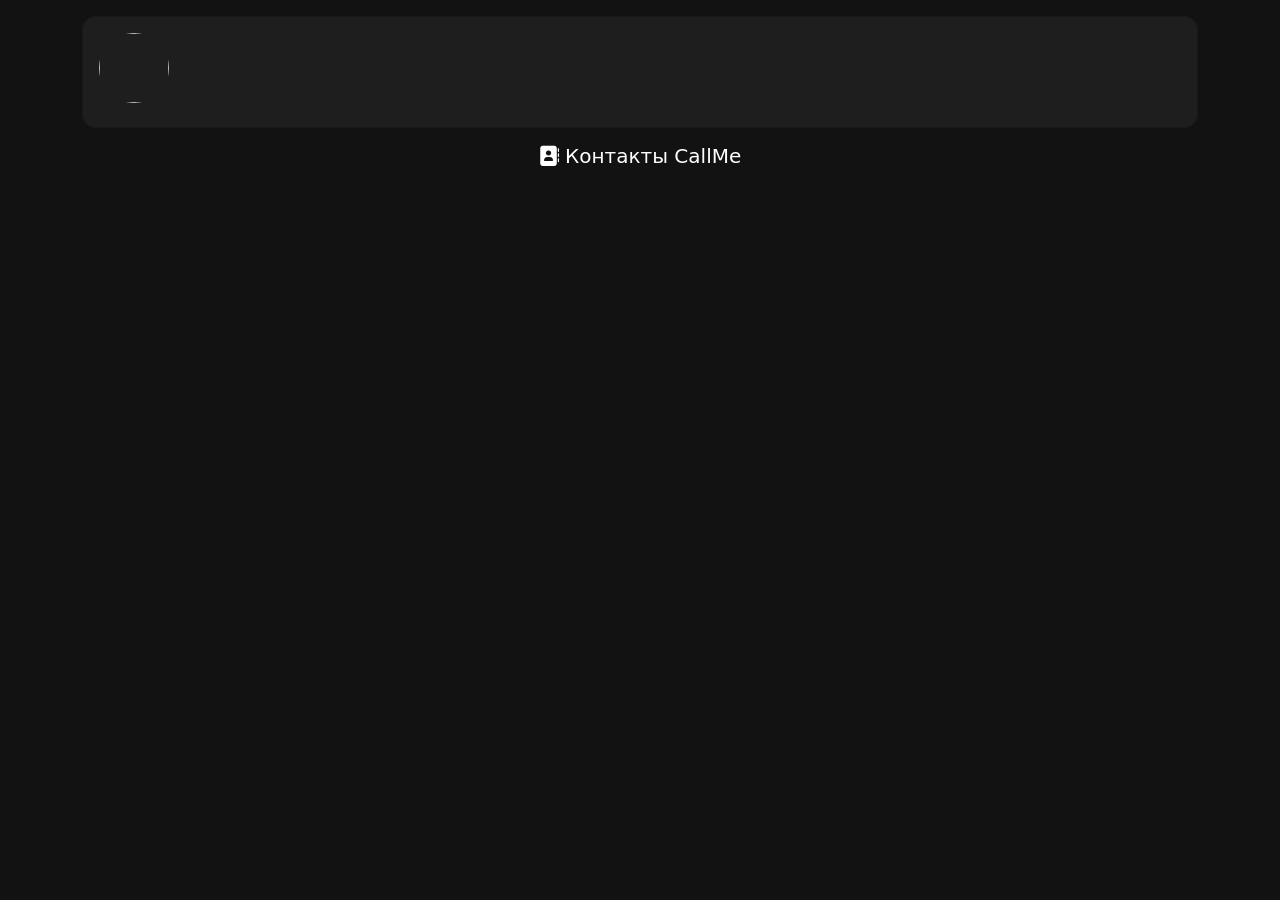
==== webapp/callme/contacts.html @ 44fff147 "Sync callme.py and webapp/callme" ====
<!DOCTYPE html>
<html lang="ru">
<head>
<meta charset="UTF-8">
<meta name="viewport" content="width=device-width, initial-scale=1.0">
<title>CallMe Contacts</title>

<link href="https://cdn.jsdelivr.net/npm/bootstrap@5.3.2/dist/css/bootstrap.min.css" rel="stylesheet">
<link href="https://cdnjs.cloudflare.com/ajax/libs/font-awesome/6.5.1/css/all.min.css" rel="stylesheet">
<link rel="stylesheet" href="./contacts.css">
<script src="https://telegram.org/js/telegram-web-app.js"></script>
</head>

<body>
<div class="container py-3">

    <!-- CURRENT USER -->
    <div class="card mb-3 p-3 text-center" id="me">
        <img id="me-avatar" class="rounded-circle mb-2" width="80" height="80">
        <div class="fw-bold" id="me-name"></div>
        <div class="small" id="me-id"></div>
    </div>

    <!-- CONTACTS -->
    <h5 class="text-center mb-2">
        <i class="fa-solid fa-address-book"></i> Контакты CallMe
    </h5>

    <div id="list" class="d-grid gap-2"></div>
</div>

<script src="./contacts.js"></script>
</body>
</html>
---- webapp/callme/contacts.css ----
body { 
    background:#121212; 
    color:#fff; 
}

.card {
    background:#1e1e1e;
    border-radius:14px;
    padding:10px;
    text-align:center;
    transition: all 0.3s ease;
    color: #fff;
}

.card.show {
    transform: translateY(0);
    opacity: 1;
}

.card img {
    width:70px;
    height:70px;
    border-radius:50%;
    object-fit:cover;
}

.name {
    font-size:.9rem;
    margin:6px 0;
    white-space:nowrap;
    overflow:hidden;
    text-overflow:ellipsis;
    color: #fff;
}

.call {
    width:100%;
    background:#22c55e;
    border:none;
    border-radius:10px;
    font-size:.8rem;
    padding:6px;
    cursor:pointer;
    color: #fff; 
}

#list {
    display:grid;
    grid-template-columns:repeat(auto-fill, minmax(100px, 1fr));
    gap:12px;
}

#me {
    color: #fff !important;
}

#me .text-muted {
    color: #fff !important;
}
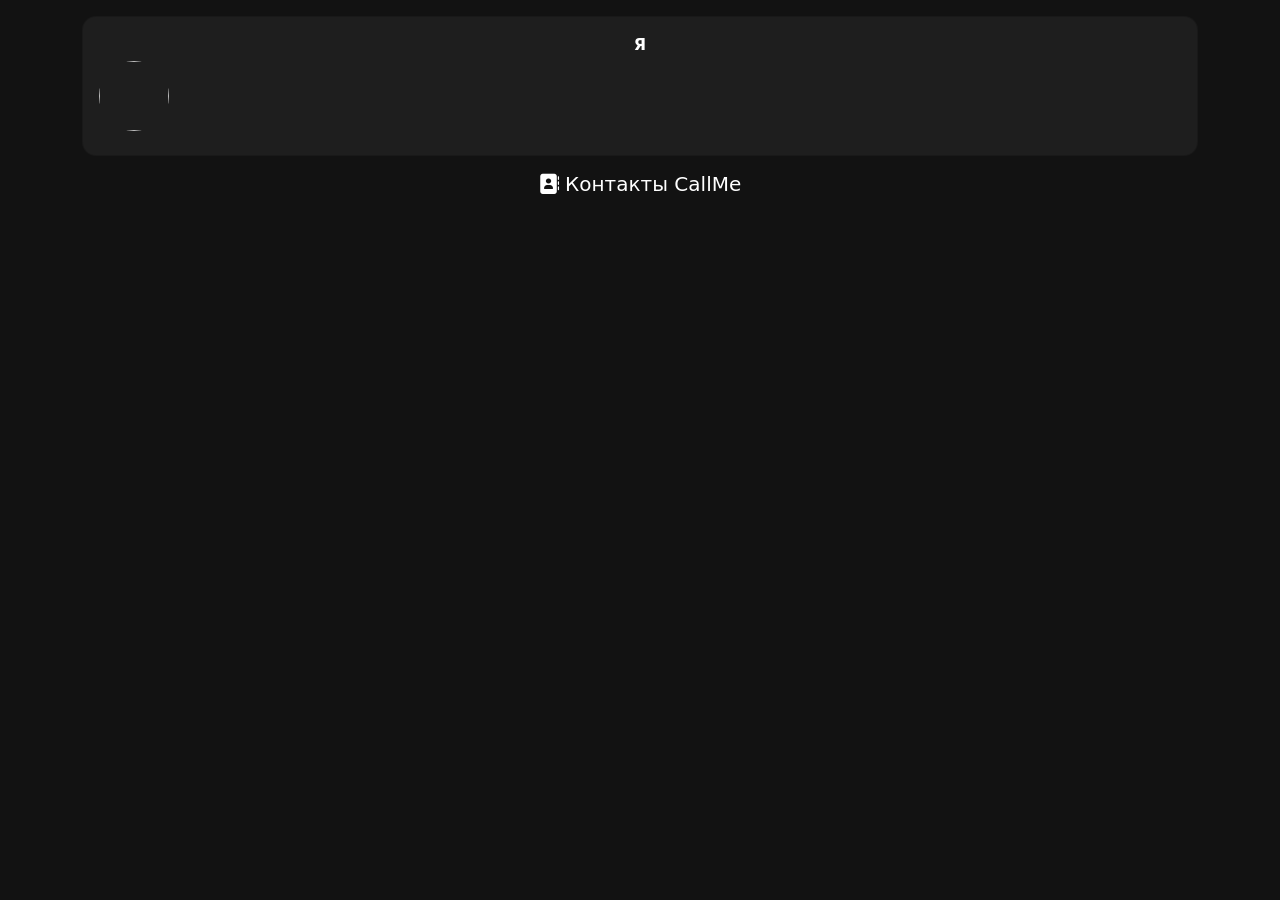
==== commit a3ab8ee5: "Sync callme.py and webapp/callme" ====
--- a/webapp/callme/contacts.html
+++ b/webapp/callme/contacts.html
@@ -8,14 +8,15 @@
 <link href="https://cdn.jsdelivr.net/npm/bootstrap@5.3.2/dist/css/bootstrap.min.css" rel="stylesheet">
 <link href="https://cdnjs.cloudflare.com/ajax/libs/font-awesome/6.5.1/css/all.min.css" rel="stylesheet">
 <link rel="stylesheet" href="./contacts.css">
+
 <script src="https://telegram.org/js/telegram-web-app.js"></script>
 </head>
-
 <body>
 <div class="container py-3">
 
-    <!-- CURRENT USER -->
+    <!-- USER INFO -->
     <div class="card mb-3 p-3 text-center" id="me">
+        <div class="fw-bold mb-1">Я</div>
         <img id="me-avatar" class="rounded-circle mb-2" width="80" height="80">
         <div class="fw-bold" id="me-name"></div>
         <div class="small" id="me-id"></div>
--- a/webapp/callme/contacts.css
+++ b/webapp/callme/contacts.css
@@ -41,7 +41,7 @@
     font-size:.8rem;
     padding:6px;
     cursor:pointer;
-    color: #fff; 
+    color: #fff;
 }
 
 #list {
@@ -53,7 +53,6 @@
 #me {
     color: #fff !important;
 }
-
-#me .text-muted {
+#me .small, #me .fw-bold {
     color: #fff !important;
 }
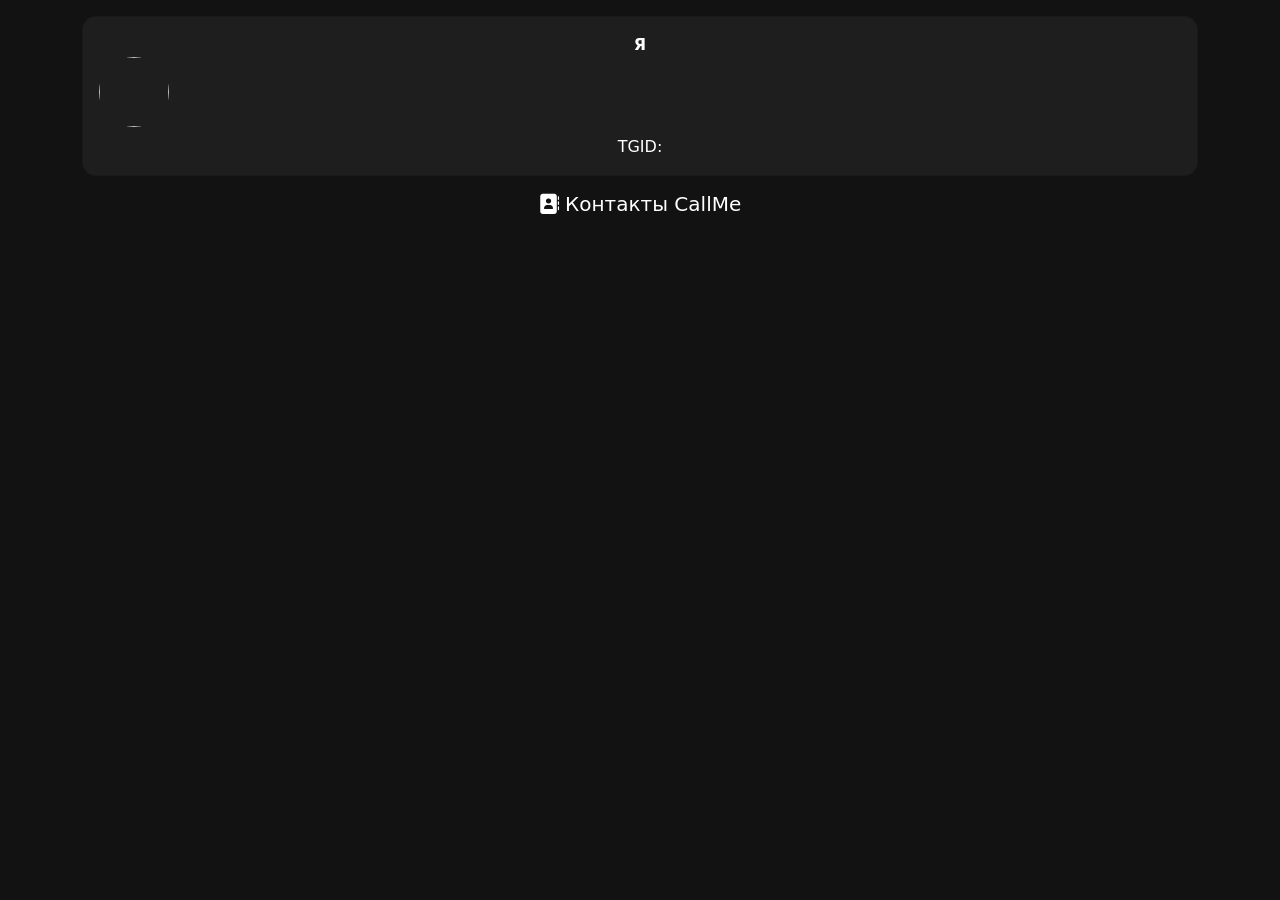
==== commit 0a6e1a5c: "Sync callme.py and webapp/callme" ====
--- a/webapp/callme/contacts.html
+++ b/webapp/callme/contacts.html
@@ -8,18 +8,18 @@
 <link href="https://cdn.jsdelivr.net/npm/bootstrap@5.3.2/dist/css/bootstrap.min.css" rel="stylesheet">
 <link href="https://cdnjs.cloudflare.com/ajax/libs/font-awesome/6.5.1/css/all.min.css" rel="stylesheet">
 <link rel="stylesheet" href="./contacts.css">
-
 <script src="https://telegram.org/js/telegram-web-app.js"></script>
 </head>
+
 <body>
 <div class="container py-3">
 
-    <!-- USER INFO -->
+    <!-- CURRENT USER -->
     <div class="card mb-3 p-3 text-center" id="me">
-        <div class="fw-bold mb-1">Я</div>
+        <div class="fw-bold">Я</div>
         <img id="me-avatar" class="rounded-circle mb-2" width="80" height="80">
         <div class="fw-bold" id="me-name"></div>
-        <div class="small" id="me-id"></div>
+        <div>TGID: <span id="me-id"></span></div>
     </div>
 
     <!-- CONTACTS -->
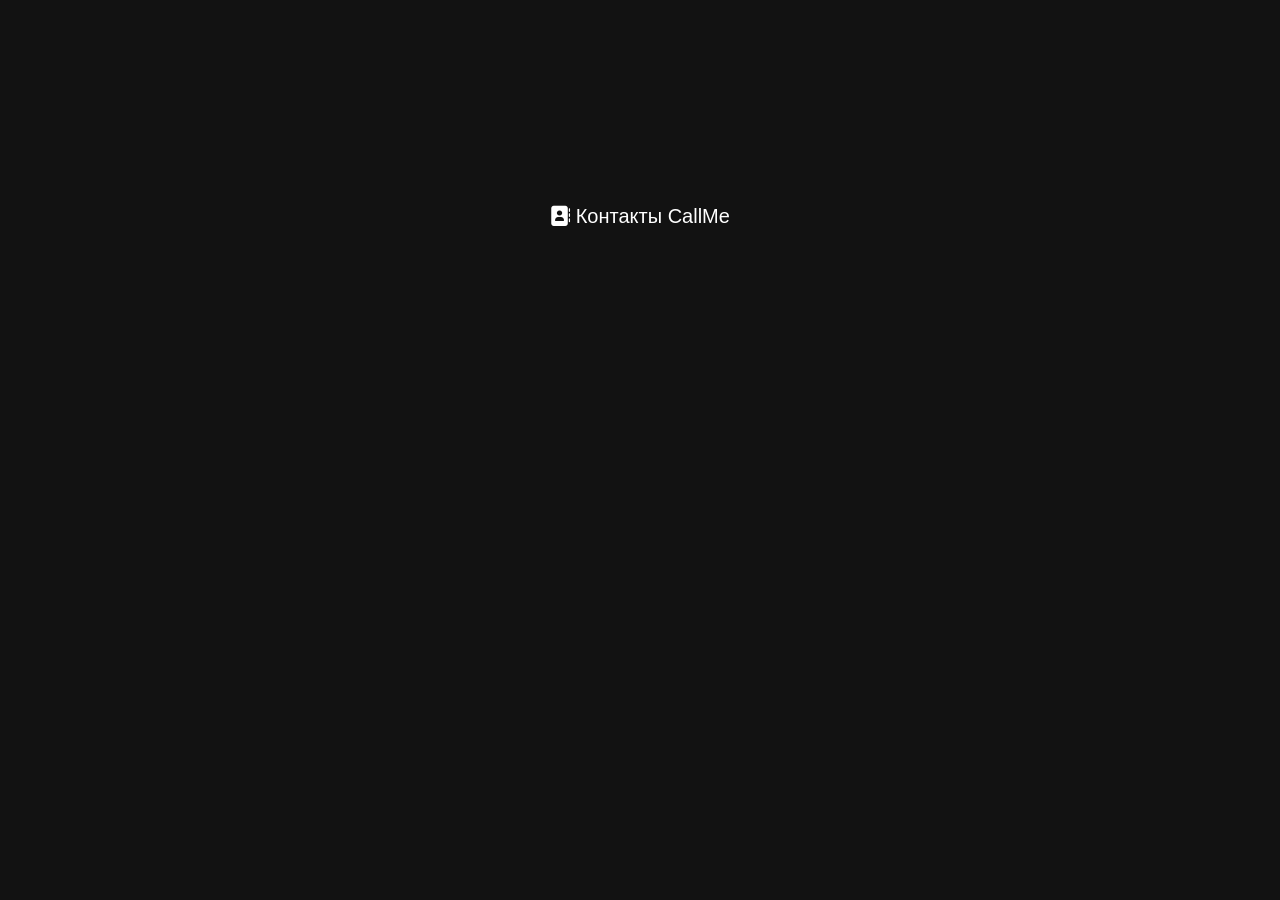
==== commit aa30ab76: "Sync callme.py and webapp/callme" ====
--- a/webapp/callme/contacts.html
+++ b/webapp/callme/contacts.html
@@ -7,6 +7,7 @@
 
 <link href="https://cdn.jsdelivr.net/npm/bootstrap@5.3.2/dist/css/bootstrap.min.css" rel="stylesheet">
 <link href="https://cdnjs.cloudflare.com/ajax/libs/font-awesome/6.5.1/css/all.min.css" rel="stylesheet">
+
 <link rel="stylesheet" href="./contacts.css">
 <script src="https://telegram.org/js/telegram-web-app.js"></script>
 </head>
@@ -16,10 +17,10 @@
 
     <!-- CURRENT USER -->
     <div class="card mb-3 p-3 text-center" id="me">
-        <div class="fw-bold">Я</div>
+        <div class="text-white fw-bold mb-1">Я</div>
         <img id="me-avatar" class="rounded-circle mb-2" width="80" height="80">
         <div class="fw-bold" id="me-name"></div>
-        <div>TGID: <span id="me-id"></span></div>
+        <div class="text-white">TGID: <span id="me-id"></span></div>
     </div>
 
     <!-- CONTACTS -->
--- a/webapp/callme/contacts.css
+++ b/webapp/callme/contacts.css
@@ -1,58 +1,35 @@
-body { 
-    background:#121212; 
-    color:#fff; 
+body {
+    background-color: #121212;
+    color: #fff;
+    font-family: sans-serif;
 }
 
 .card {
-    background:#1e1e1e;
-    border-radius:14px;
-    padding:10px;
-    text-align:center;
+    background-color: #1e1e1e;
+    color: #fff;
+    border: none;
     transition: all 0.3s ease;
+    opacity: 0;
+    transform: translateY(20px);
+}
+
+.card.show {
+    opacity: 1;
+    transform: translateY(0);
+}
+
+button {
     color: #fff;
 }
 
-.card.show {
-    transform: translateY(0);
-    opacity: 1;
-}
-
-.card img {
-    width:70px;
-    height:70px;
-    border-radius:50%;
-    object-fit:cover;
+small, div {
+    color: #fff !important;
 }
 
 .name {
-    font-size:.9rem;
-    margin:6px 0;
-    white-space:nowrap;
-    overflow:hidden;
-    text-overflow:ellipsis;
-    color: #fff;
-}
-
-.call {
-    width:100%;
-    background:#22c55e;
-    border:none;
-    border-radius:10px;
-    font-size:.8rem;
-    padding:6px;
-    cursor:pointer;
-    color: #fff;
-}
-
-#list {
-    display:grid;
-    grid-template-columns:repeat(auto-fill, minmax(100px, 1fr));
-    gap:12px;
-}
-
-#me {
-    color: #fff !important;
-}
-#me .small, #me .fw-bold {
-    color: #fff !important;
+    font-size: 0.9rem;
+    margin: 6px 0;
+    white-space: nowrap;
+    overflow: hidden;
+    text-overflow: ellipsis;
 }
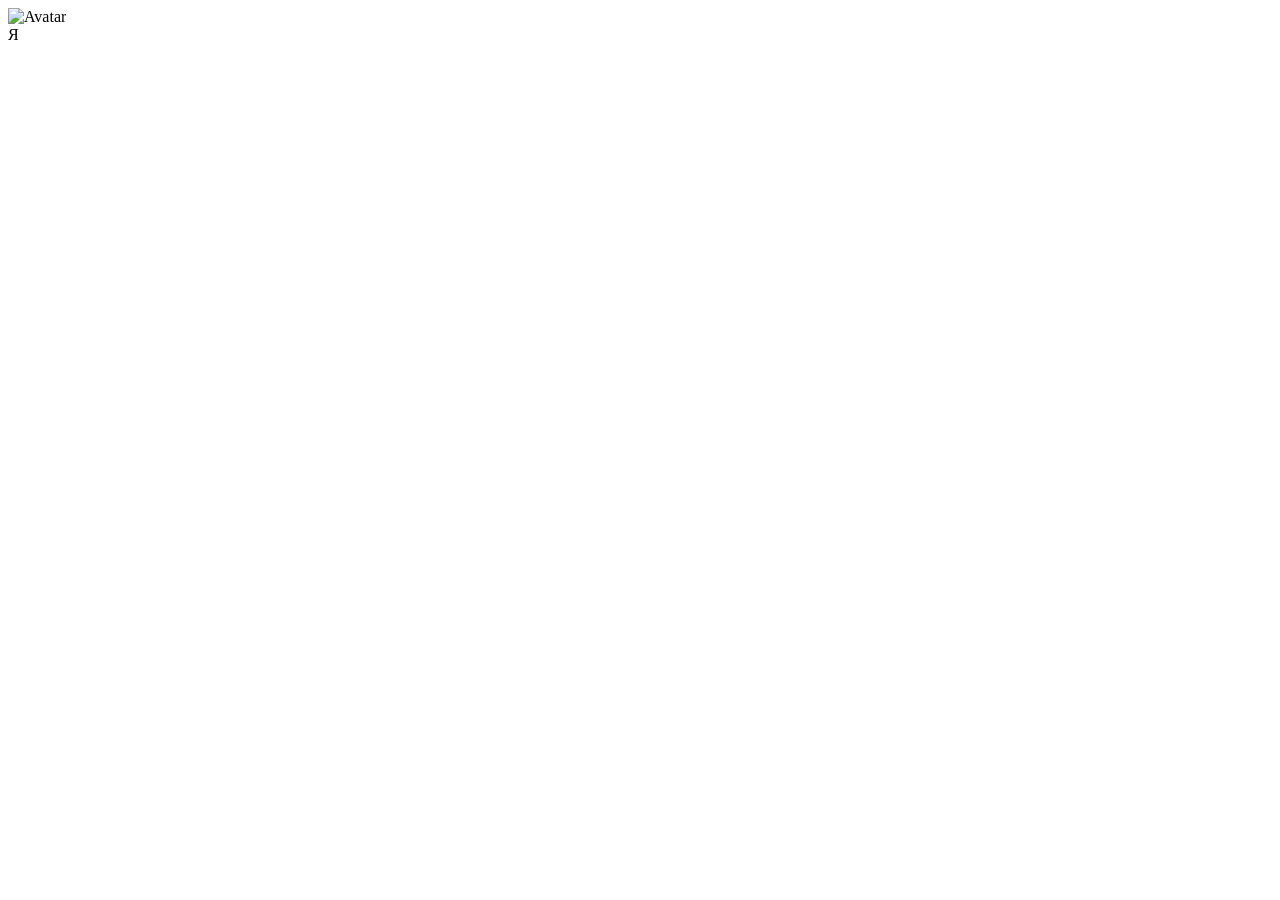
==== commit d360a075: "Sync callme.py and webapp/callme" ====
--- a/webapp/callme/contacts.html
+++ b/webapp/callme/contacts.html
@@ -3,34 +3,23 @@
 <head>
 <meta charset="UTF-8">
 <meta name="viewport" content="width=device-width, initial-scale=1.0">
-<title>CallMe Contacts</title>
-
-<link href="https://cdn.jsdelivr.net/npm/bootstrap@5.3.2/dist/css/bootstrap.min.css" rel="stylesheet">
-<link href="https://cdnjs.cloudflare.com/ajax/libs/font-awesome/6.5.1/css/all.min.css" rel="stylesheet">
-
-<link rel="stylesheet" href="./contacts.css">
-<script src="https://telegram.org/js/telegram-web-app.js"></script>
+<title>CallMe Контакты</title>
+<link rel="stylesheet" href="contact.css">
 </head>
-
 <body>
-<div class="container py-3">
-
-    <!-- CURRENT USER -->
-    <div class="card mb-3 p-3 text-center" id="me">
-        <div class="text-white fw-bold mb-1">Я</div>
-        <img id="me-avatar" class="rounded-circle mb-2" width="80" height="80">
-        <div class="fw-bold" id="me-name"></div>
-        <div class="text-white">TGID: <span id="me-id"></span></div>
+<div id="current-user" class="user-block">
+    <div class="user-avatar">
+        <img id="current-avatar" src="" alt="Avatar">
     </div>
-
-    <!-- CONTACTS -->
-    <h5 class="text-center mb-2">
-        <i class="fa-solid fa-address-book"></i> Контакты CallMe
-    </h5>
-
-    <div id="list" class="d-grid gap-2"></div>
+    <div class="user-info">
+        <div class="label">Я</div>
+        <div id="current-name"></div>
+        <div id="current-tgid"></div>
+    </div>
 </div>
 
-<script src="./contacts.js"></script>
+<div id="contacts"></div>
+
+<script src="contact.js"></script>
 </body>
 </html>
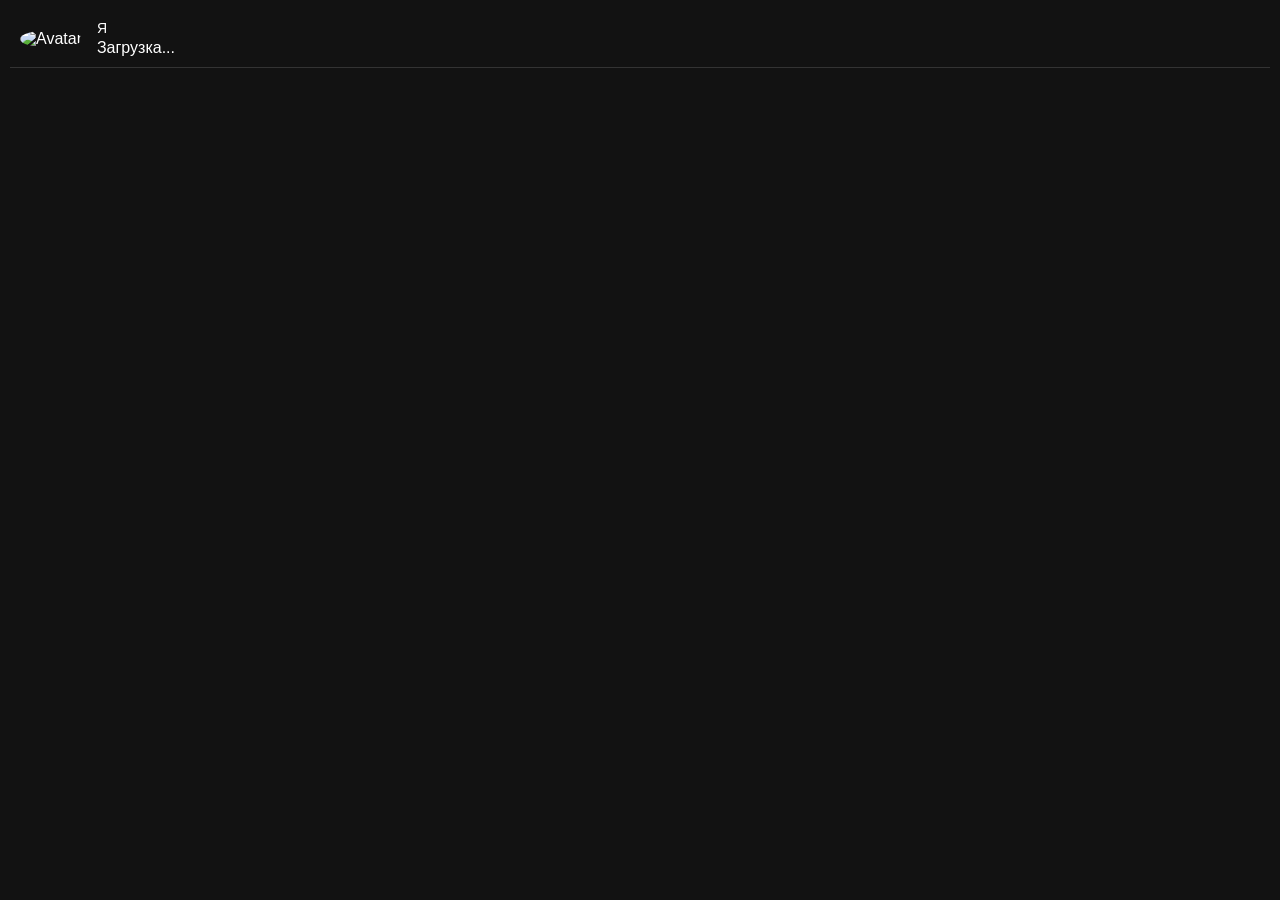
==== commit 8b946b6f: "Sync callme.py and webapp/callme" ====
--- a/webapp/callme/contacts.html
+++ b/webapp/callme/contacts.html
@@ -4,22 +4,22 @@
 <meta charset="UTF-8">
 <meta name="viewport" content="width=device-width, initial-scale=1.0">
 <title>CallMe Контакты</title>
-<link rel="stylesheet" href="contact.css">
+<link rel="stylesheet" href="contacts.css">
 </head>
 <body>
 <div id="current-user" class="user-block">
     <div class="user-avatar">
-        <img id="current-avatar" src="" alt="Avatar">
+        <img id="current-avatar" src="/callme/avatar/default.jpg" alt="Avatar">
     </div>
     <div class="user-info">
         <div class="label">Я</div>
-        <div id="current-name"></div>
+        <div id="current-name">Загрузка...</div>
         <div id="current-tgid"></div>
     </div>
 </div>
 
 <div id="contacts"></div>
 
-<script src="contact.js"></script>
+<script src="contacts.js"></script>
 </body>
 </html>
--- a/webapp/callme/contacts.css
+++ b/webapp/callme/contacts.css
@@ -0,0 +1,61 @@
+body {
+    background-color: #121212;
+    color: #ffffff;
+    font-family: Arial, sans-serif;
+    margin: 0;
+    padding: 10px;
+}
+
+.user-block {
+    display: flex;
+    align-items: center;
+    margin-bottom: 20px;
+    padding: 10px;
+    border-bottom: 1px solid #333;
+}
+
+.user-avatar img {
+    width: 60px;
+    height: 60px;
+    border-radius: 50%;
+    margin-right: 15px;
+}
+
+.user-info .label {
+    font-size: 14px;
+    color: #ffffff;
+    margin-bottom: 3px;
+}
+
+.user-info div {
+    color: #ffffff;
+}
+
+.contact {
+    display: flex;
+    align-items: center;
+    margin-bottom: 10px;
+    padding: 8px;
+    border-bottom: 1px solid #333;
+}
+
+.contact img {
+    width: 50px;
+    height: 50px;
+    border-radius: 50%;
+    margin-right: 12px;
+}
+
+.contact button {
+    margin-left: auto;
+    padding: 6px 12px;
+    background-color: #1a73e8;
+    color: #fff;
+    border: none;
+    border-radius: 5px;
+    cursor: pointer;
+}
+
+.contact button:hover {
+    background-color: #155ab6;
+}
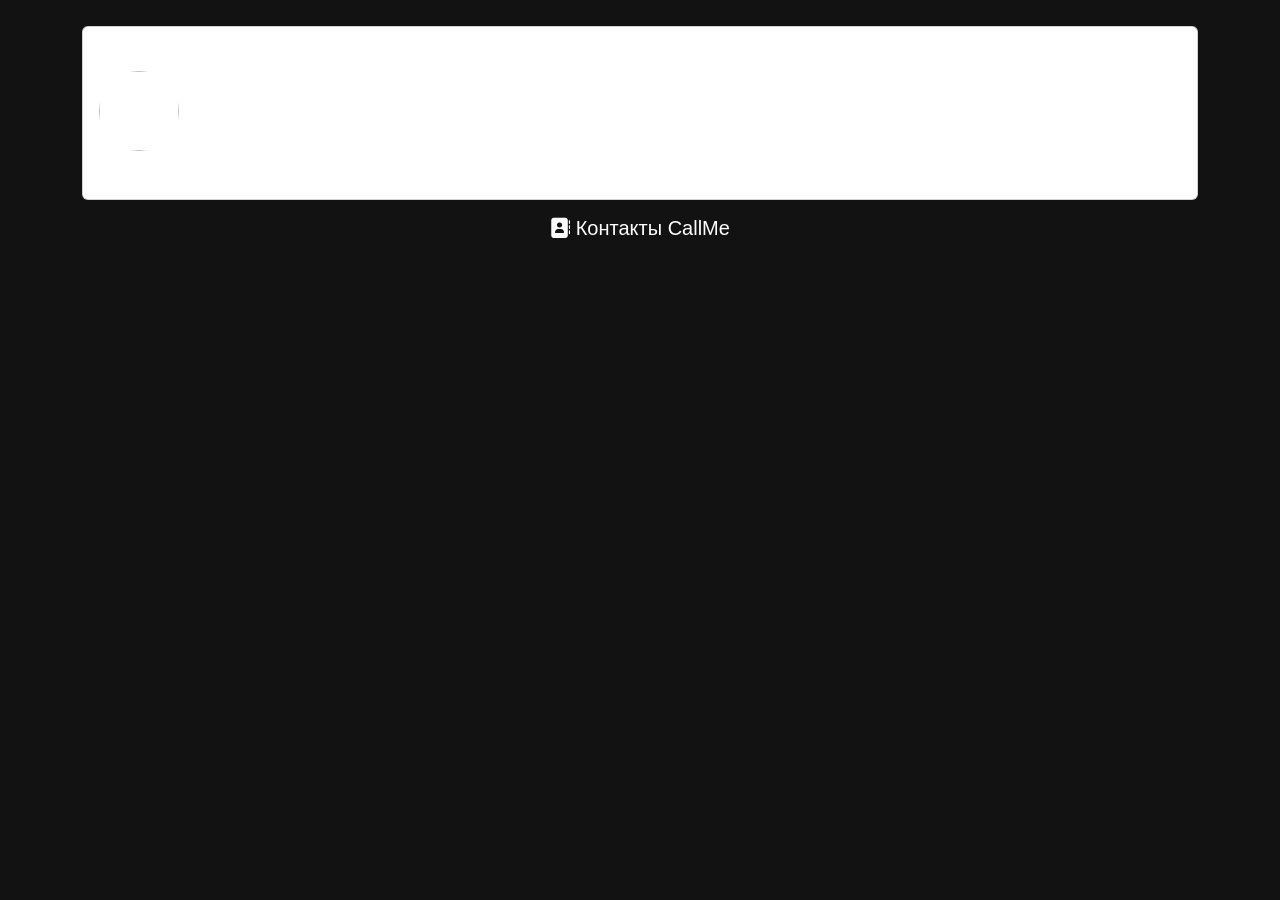
==== commit 0088acc5: "Sync callme.py and webapp/callme" ====
--- a/webapp/callme/contacts.html
+++ b/webapp/callme/contacts.html
@@ -3,23 +3,34 @@
 <head>
 <meta charset="UTF-8">
 <meta name="viewport" content="width=device-width, initial-scale=1.0">
-<title>CallMe Контакты</title>
-<link rel="stylesheet" href="contacts.css">
+<title>CallMe Contacts</title>
+
+<link href="https://cdn.jsdelivr.net/npm/bootstrap@5.3.2/dist/css/bootstrap.min.css" rel="stylesheet">
+<link href="https://cdnjs.cloudflare.com/ajax/libs/font-awesome/6.5.1/css/all.min.css" rel="stylesheet">
+
+<link rel="stylesheet" href="./contacts.css">
+<script src="https://telegram.org/js/telegram-web-app.js"></script>
 </head>
+
 <body>
-<div id="current-user" class="user-block">
-    <div class="user-avatar">
-        <img id="current-avatar" src="/callme/avatar/default.jpg" alt="Avatar">
+<div class="container py-3">
+
+    <!-- CURRENT USER -->
+    <div class="card mb-3 p-3 text-center" id="me">
+        <div class="text-white fw-bold mb-1">Я</div>
+        <img id="me-avatar" class="rounded-circle mb-2" width="80" height="80">
+        <div class="fw-bold text-white" id="me-name"></div>
+        <div class="text-white">TGID: <span id="me-id"></span></div>
     </div>
-    <div class="user-info">
-        <div class="label">Я</div>
-        <div id="current-name">Загрузка...</div>
-        <div id="current-tgid"></div>
-    </div>
+
+    <!-- CONTACTS -->
+    <h5 class="text-center mb-2">
+        <i class="fa-solid fa-address-book"></i> Контакты CallMe
+    </h5>
+
+    <div id="list" class="d-grid gap-2"></div>
 </div>
 
-<div id="contacts"></div>
-
-<script src="contacts.js"></script>
+<script src="./contacts.js"></script>
 </body>
 </html>
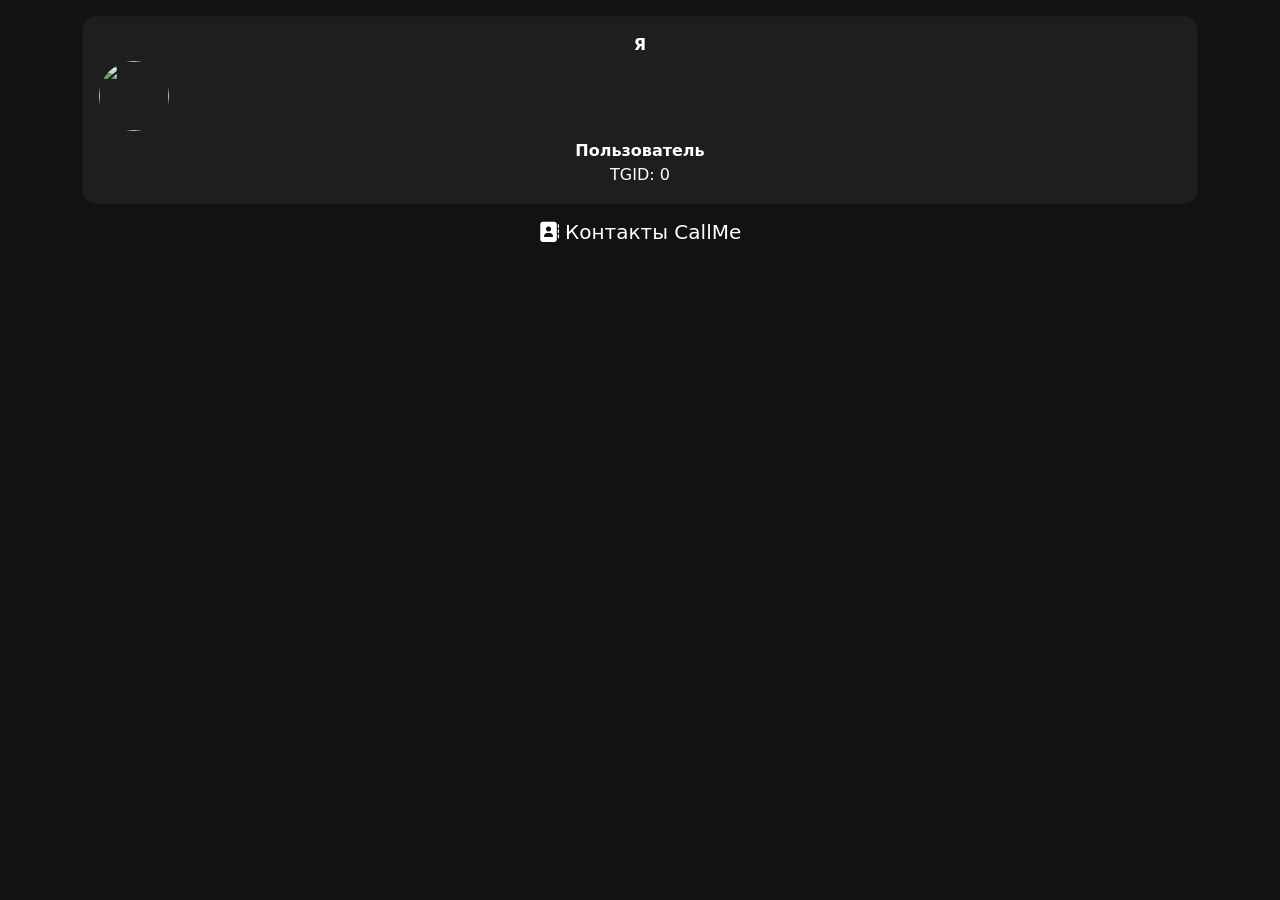
==== commit df9d5e7a: "Sync callme.py and webapp/callme" ====
--- a/webapp/callme/contacts.html
+++ b/webapp/callme/contacts.html
@@ -15,15 +15,15 @@
 <body>
 <div class="container py-3">
 
-    <!-- CURRENT USER -->
+    <!-- Текущий пользователь -->
     <div class="card mb-3 p-3 text-center" id="me">
         <div class="text-white fw-bold mb-1">Я</div>
-        <img id="me-avatar" class="rounded-circle mb-2" width="80" height="80">
-        <div class="fw-bold text-white" id="me-name"></div>
-        <div class="text-white">TGID: <span id="me-id"></span></div>
+        <img id="me-avatar" class="rounded-circle mb-2" width="80" height="80" src="https://via.placeholder.com/80/333333/ffffff?text=?">
+        <div class="fw-bold" id="me-name">Пользователь</div>
+        <div class="text-white">TGID: <span id="me-id">0</span></div>
     </div>
 
-    <!-- CONTACTS -->
+    <!-- Контакты -->
     <h5 class="text-center mb-2">
         <i class="fa-solid fa-address-book"></i> Контакты CallMe
     </h5>
--- a/webapp/callme/contacts.css
+++ b/webapp/callme/contacts.css
@@ -1,61 +1,35 @@
-body {
-    background-color: #121212;
-    color: #ffffff;
-    font-family: Arial, sans-serif;
-    margin: 0;
-    padding: 10px;
+body { background:#121212; color:#fff; }
+.grid {
+    display:grid;
+    grid-template-columns:repeat(3,1fr);
+    gap:12px;
 }
-
-.user-block {
-    display: flex;
-    align-items: center;
-    margin-bottom: 20px;
-    padding: 10px;
-    border-bottom: 1px solid #333;
+.card {
+    background:#1e1e1e;
+    border-radius:14px;
+    padding:10px;
+    text-align:center;
+    color:#fff;
 }
-
-.user-avatar img {
-    width: 60px;
-    height: 60px;
-    border-radius: 50%;
-    margin-right: 15px;
+.card img {
+    width:70px;
+    height:70px;
+    border-radius:50%;
+    object-fit:cover;
 }
-
-.user-info .label {
-    font-size: 14px;
-    color: #ffffff;
-    margin-bottom: 3px;
+.name {
+    font-size:.9rem;
+    margin:6px 0;
+    white-space:nowrap;
+    overflow:hidden;
+    text-overflow:ellipsis;
 }
-
-.user-info div {
-    color: #ffffff;
-}
-
-.contact {
-    display: flex;
-    align-items: center;
-    margin-bottom: 10px;
-    padding: 8px;
-    border-bottom: 1px solid #333;
-}
-
-.contact img {
-    width: 50px;
-    height: 50px;
-    border-radius: 50%;
-    margin-right: 12px;
-}
-
-.contact button {
-    margin-left: auto;
-    padding: 6px 12px;
-    background-color: #1a73e8;
-    color: #fff;
-    border: none;
-    border-radius: 5px;
-    cursor: pointer;
-}
-
-.contact button:hover {
-    background-color: #155ab6;
+.call {
+    width:100%;
+    background:#22c55e;
+    border:none;
+    border-radius:10px;
+    font-size:.8rem;
+    padding:6px;
+    color:#fff;
 }
